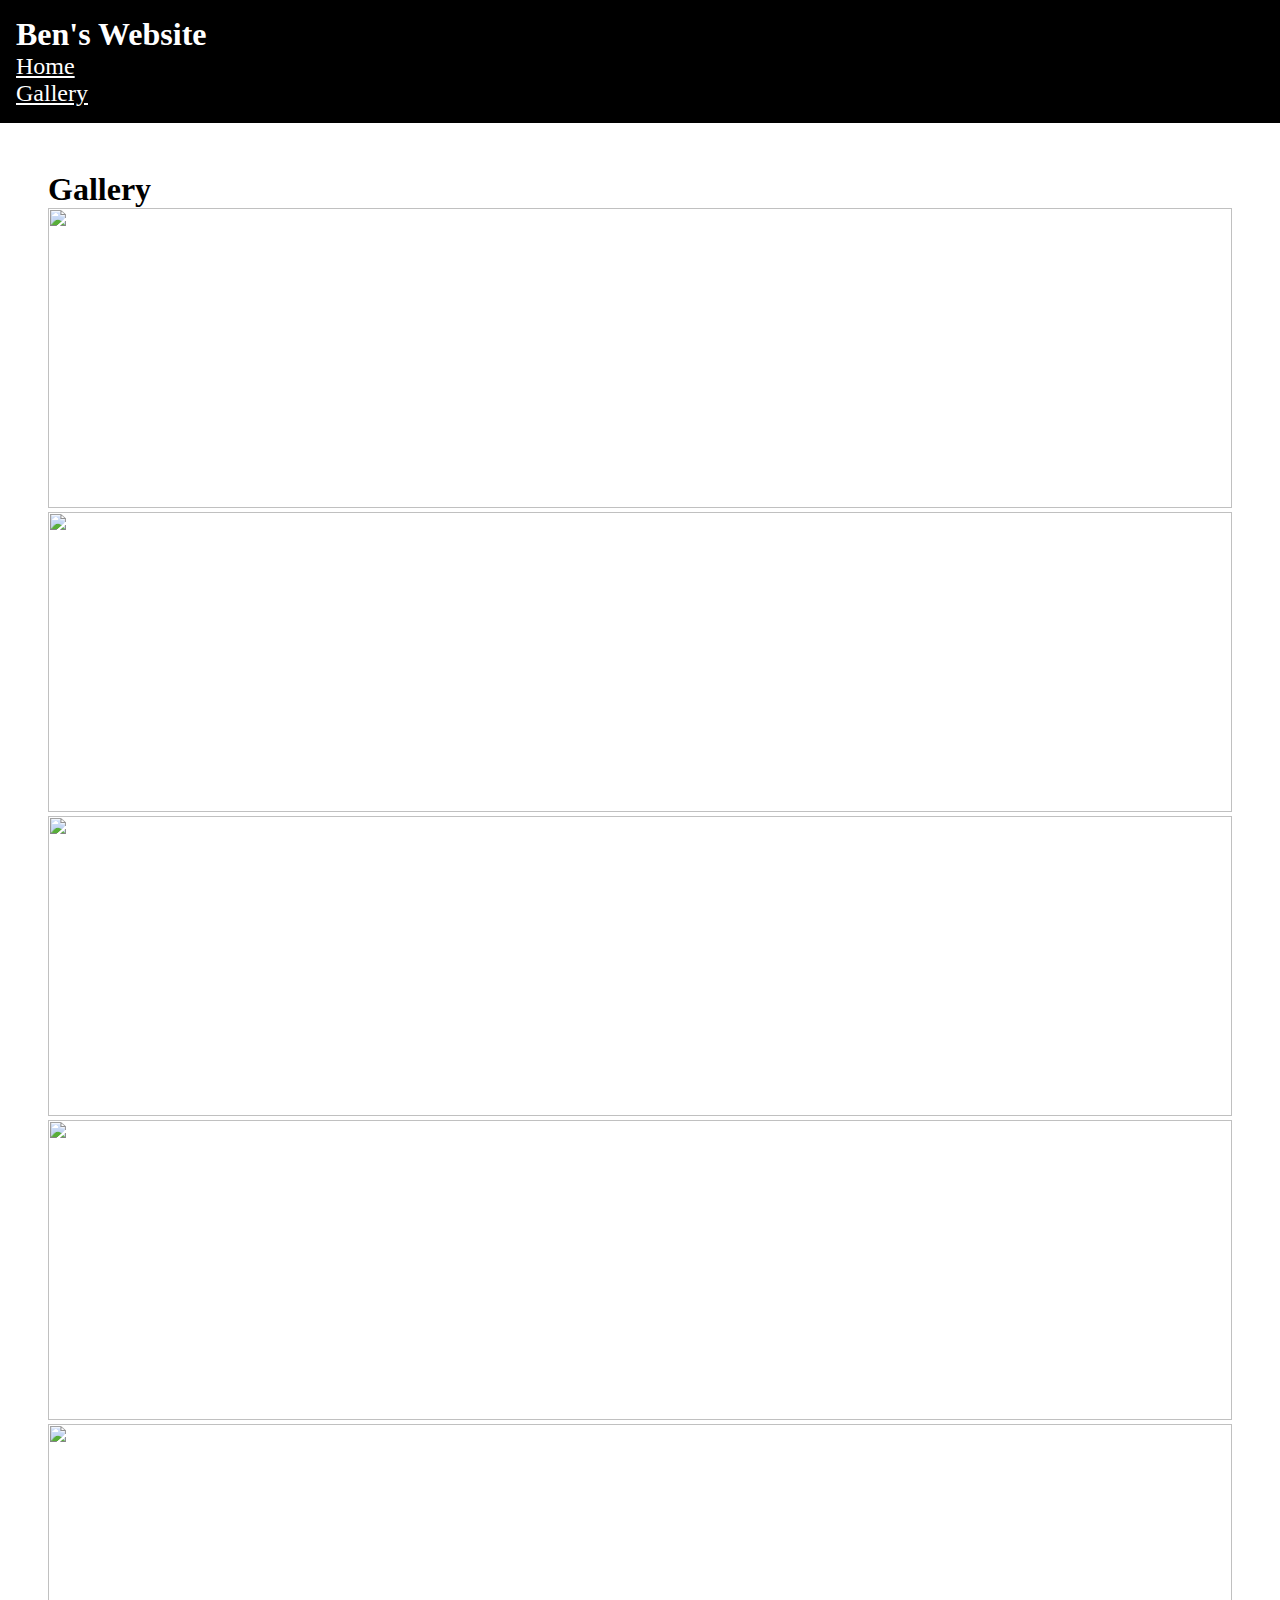
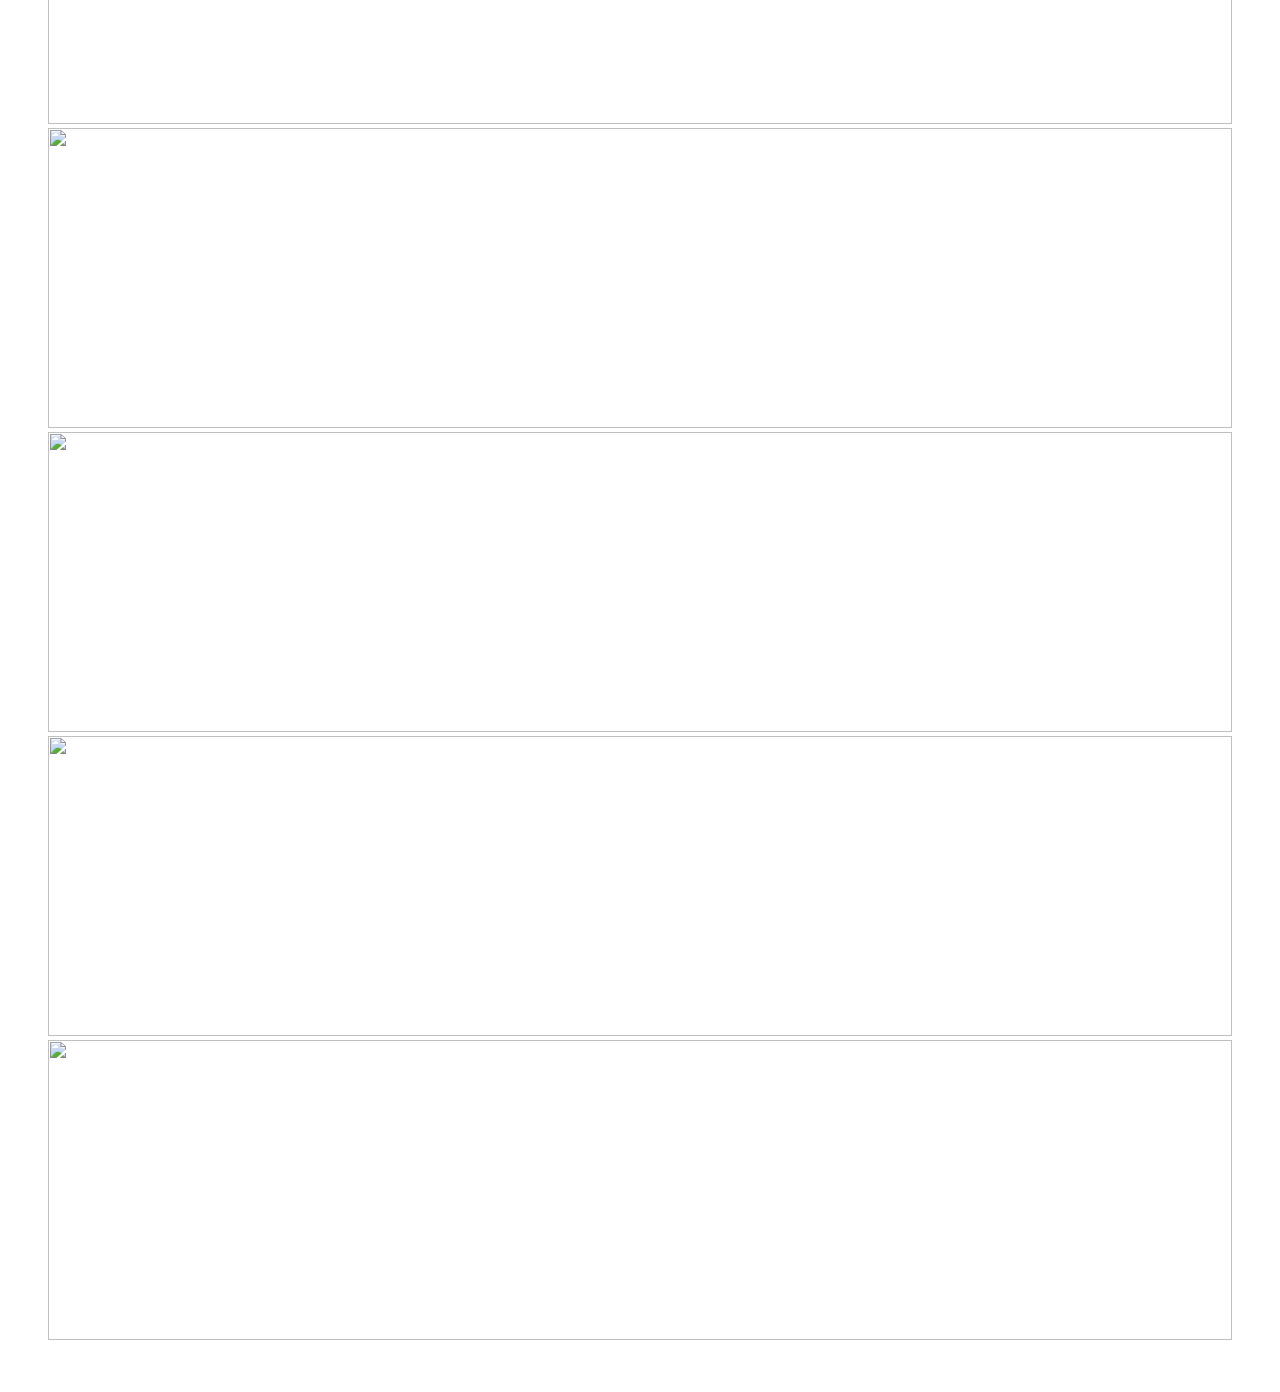
==== lecture-start/gallery.html @ 6883de0d "adding initial and final code" ====
<!DOCTYPE html>
<html lang="en">
  <head>
    <meta charset="UTF-8" />
    <meta name="viewport" content="width=device-width, initial-scale=1.0" />
    <title>Putting it all Together</title>
    <link rel="stylesheet" href="css/style.css" />
    <link rel="stylesheet" href="css/gallery.css" />
  </head>
  <body>
    <header>
      <p class="logo">Ben's Website</p>
      <nav>
        <ul id="nav-links">
          <li><a href="./">Home</a></li>
          <li><a href="./gallery.html">Gallery</a></li>
        </ul>
      </nav>
    </header>
    <main>
      <h1>Gallery</h1>
      <ul id="photo-grid">
        <li><img src="https://github.com/The-Marcy-Lab-School/random-photos/blob/main/1.jpg?raw=true" alt="" /></li>
        <li><img src="https://github.com/The-Marcy-Lab-School/random-photos/blob/main/2.jpg?raw=true" alt="" /></li>
        <li><img src="https://github.com/The-Marcy-Lab-School/random-photos/blob/main/3.jpg?raw=true" alt="" /></li>
        <li><img src="https://github.com/The-Marcy-Lab-School/random-photos/blob/main/10.jpg?raw=true" alt="" /></li>
        <li><img src="https://github.com/The-Marcy-Lab-School/random-photos/blob/main/5.jpg?raw=true" alt="" /></li>
        <li><img src="https://github.com/The-Marcy-Lab-School/random-photos/blob/main/6.jpg?raw=true" alt="" /></li>
        <li><img src="https://github.com/The-Marcy-Lab-School/random-photos/blob/main/7.jpg?raw=true" alt="" /></li>
        <li><img src="https://github.com/The-Marcy-Lab-School/random-photos/blob/main/8.jpg?raw=true" alt="" /></li>
        <li><img src="https://github.com/The-Marcy-Lab-School/random-photos/blob/main/9.jpg?raw=true" alt="" /></li>
      </ul>
    </main>
    <footer></footer>
  </body>
</html>
---- lecture-start/css/style.css ----
/* -----------
CSS Resets 
------------ */

* {
  box-sizing: border-box;
  margin: 0;
  padding: 0;
}

img {
  width: 100%;
  object-fit: cover;
}

ul {
  list-style: none;
}

/* -------------------
General Header Styling
---------------------- */

header {
  padding: 1rem;
  background: black;
  color: white;

  /* flex, space between, center aligned */

}

.logo {
  font-size: 2rem;
  font-weight: bold;
}

#nav-links {
  font-size: 1.5rem;

  /* flex, gap 3rem */
}

header a {
  color: white;
}

header a:visited {
  color: lightgrey;
}


/* -------------------
General Main Styling
---------------------- */

main {
  padding: 3rem;

  /* Flex, centered column, gap 1rem */
}
---- lecture-start/css/gallery.css ----
#photo-grid img {
  height: 300px;
}

#photo-grid {


  /* Default: grid, 1 column, 5px gap, center aligned */

}

/* At 768px, 2 columns */

/* At 976px, 3 columns */
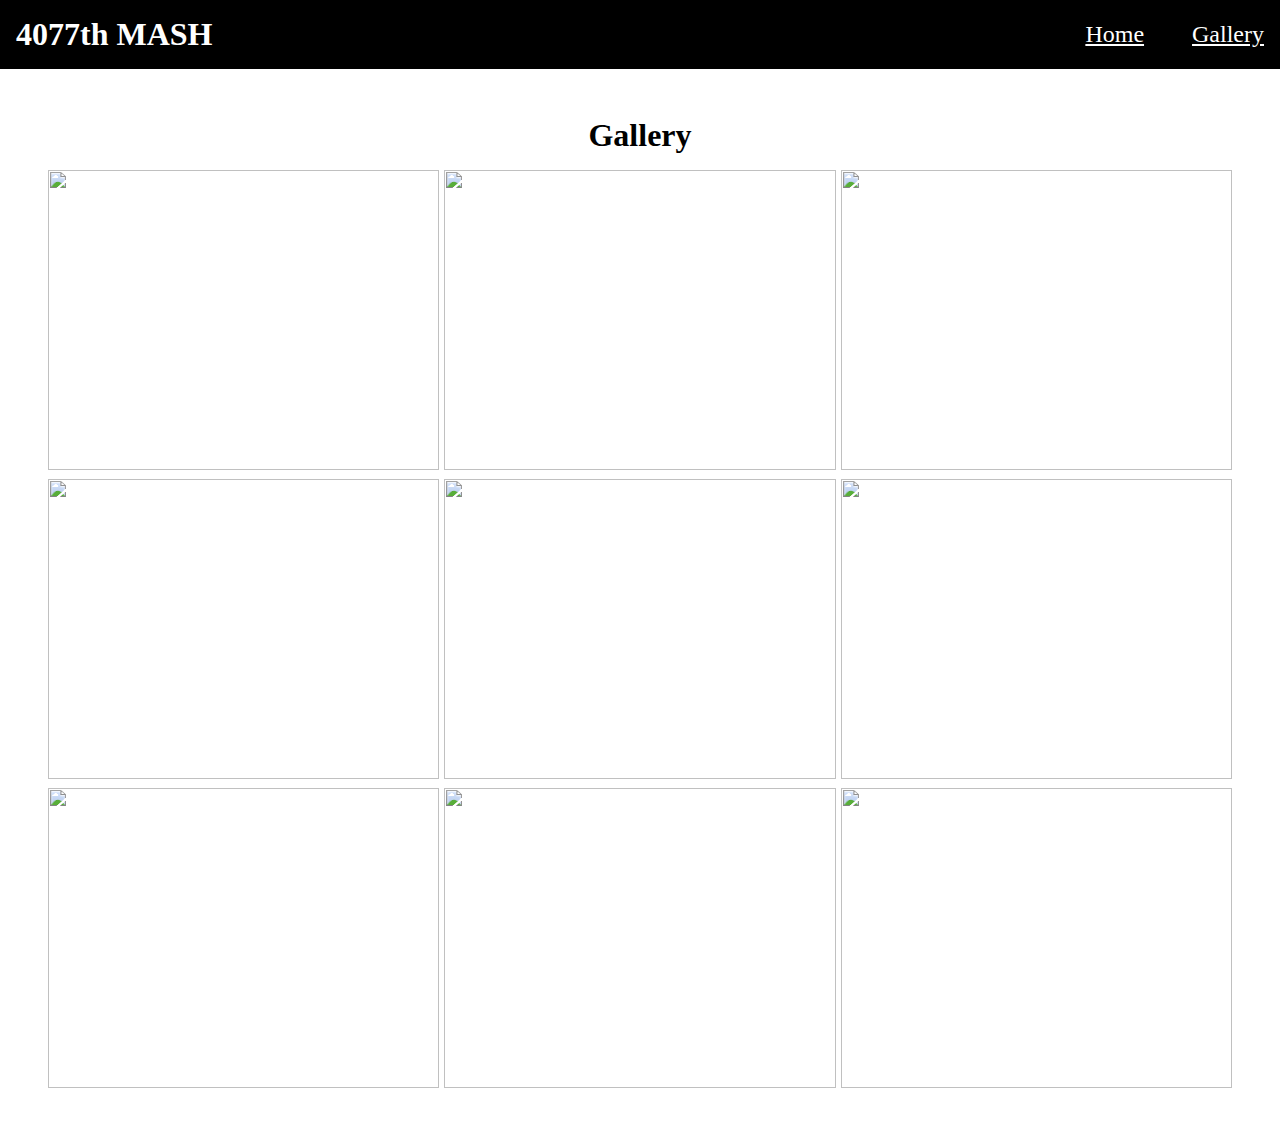
==== commit 673a8dc4: "styled some stuff" ====
--- a/lecture-start/gallery.html
+++ b/lecture-start/gallery.html
@@ -9,7 +9,7 @@
   </head>
   <body>
     <header>
-      <p class="logo">Ben's Website</p>
+      <p class="logo">4077th MASH</p>
       <nav>
         <ul id="nav-links">
           <li><a href="./">Home</a></li>
@@ -18,7 +18,7 @@
       </nav>
     </header>
     <main>
-      <h1>Gallery</h1>
+      <h1 class="gallery-title">Gallery</h1>
       <ul id="photo-grid">
         <li><img src="https://github.com/The-Marcy-Lab-School/random-photos/blob/main/1.jpg?raw=true" alt="" /></li>
         <li><img src="https://github.com/The-Marcy-Lab-School/random-photos/blob/main/2.jpg?raw=true" alt="" /></li>
--- a/lecture-start/css/style.css
+++ b/lecture-start/css/style.css
@@ -25,7 +25,9 @@
   padding: 1rem;
   background: black;
   color: white;
-
+  display: flex;
+  justify-content: space-between;
+  align-items: center;
   /* flex, space between, center aligned */
 
 }
@@ -37,7 +39,8 @@
 
 #nav-links {
   font-size: 1.5rem;
-
+  display: flex;
+  gap: 3rem;
   /* flex, gap 3rem */
 }
 
@@ -56,6 +59,8 @@
 
 main {
   padding: 3rem;
-
+  display: flex;
+  flex-direction: column;
+  gap: 1rem;
   /* Flex, centered column, gap 1rem */
 }--- a/lecture-start/css/gallery.css
+++ b/lecture-start/css/gallery.css
@@ -1,14 +1,28 @@
+.gallery-title {
+  display: flex;
+  justify-content: center;
+}
 #photo-grid img {
   height: 300px;
 }
 
 #photo-grid {
-
-
+  display: grid;
+  gap: 5px;
+  grid-template-columns: 1fr;
+  align-items: center;
   /* Default: grid, 1 column, 5px gap, center aligned */
-
 }
 
+@media (min-width: 768px) {
+  #photo-grid {
+    grid-template-columns: 1fr 1fr;
+  }
+}
 /* At 768px, 2 columns */
-
+@media (min-width: 976px) {
+  #photo-grid {
+    grid-template-columns: 1fr 1fr 1fr;
+  }
+}
 /* At 976px, 3 columns */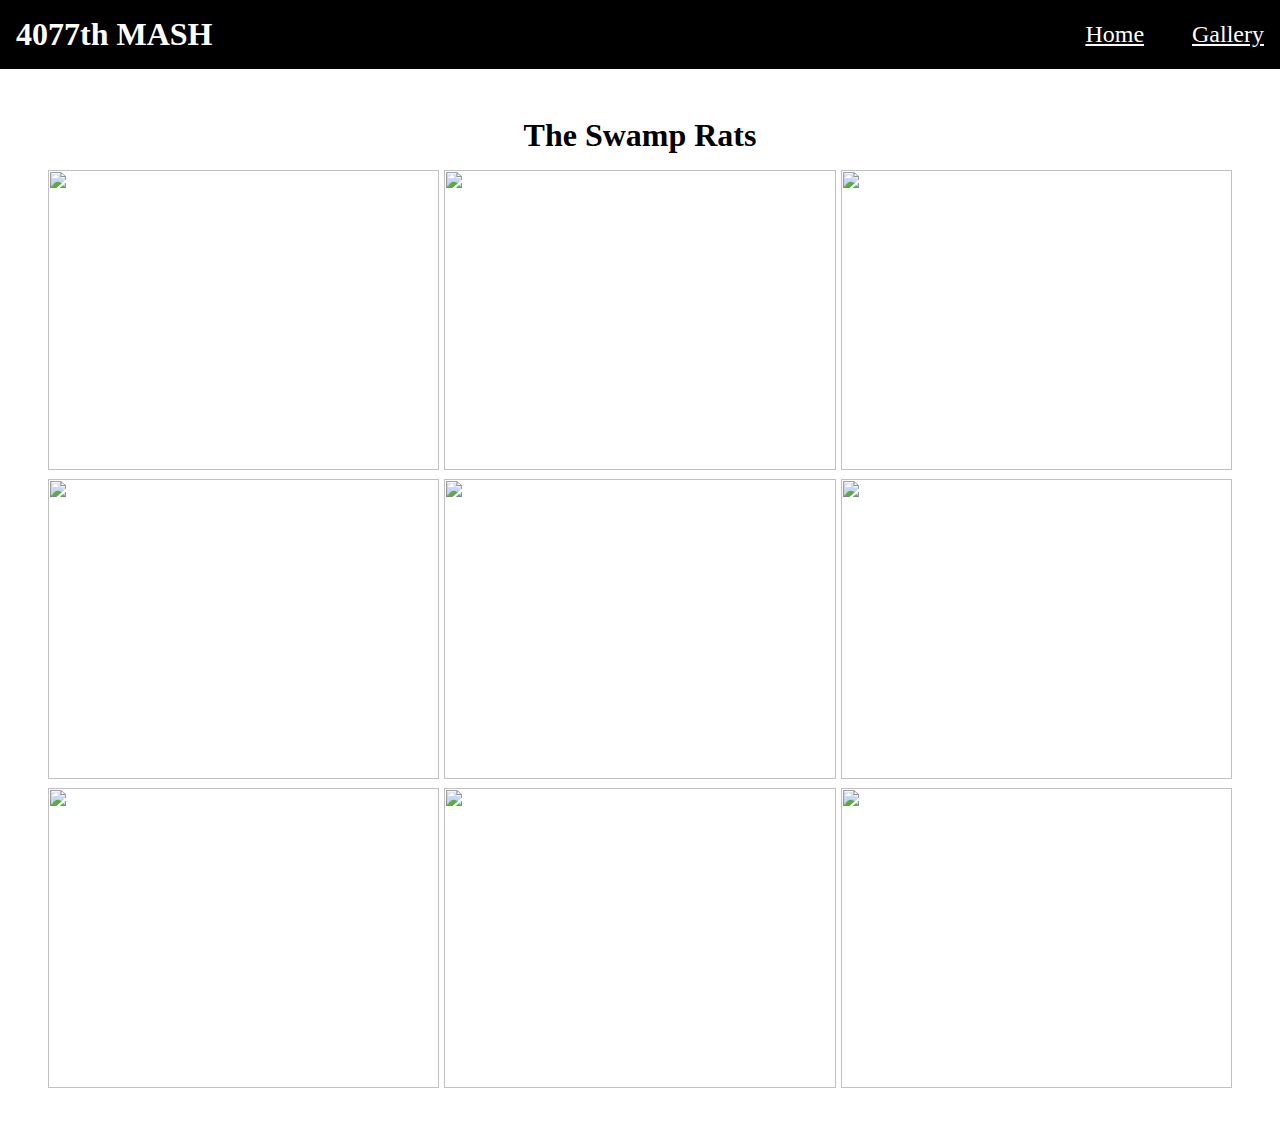
==== commit 9aa47513: "styled text on home page" ====
--- a/lecture-start/gallery.html
+++ b/lecture-start/gallery.html
@@ -18,7 +18,7 @@
       </nav>
     </header>
     <main>
-      <h1 class="gallery-title">Gallery</h1>
+      <h1 class="gallery-title">The Swamp Rats</h1>
       <ul id="photo-grid">
         <li><img src="https://github.com/The-Marcy-Lab-School/random-photos/blob/main/1.jpg?raw=true" alt="" /></li>
         <li><img src="https://github.com/The-Marcy-Lab-School/random-photos/blob/main/2.jpg?raw=true" alt="" /></li>
